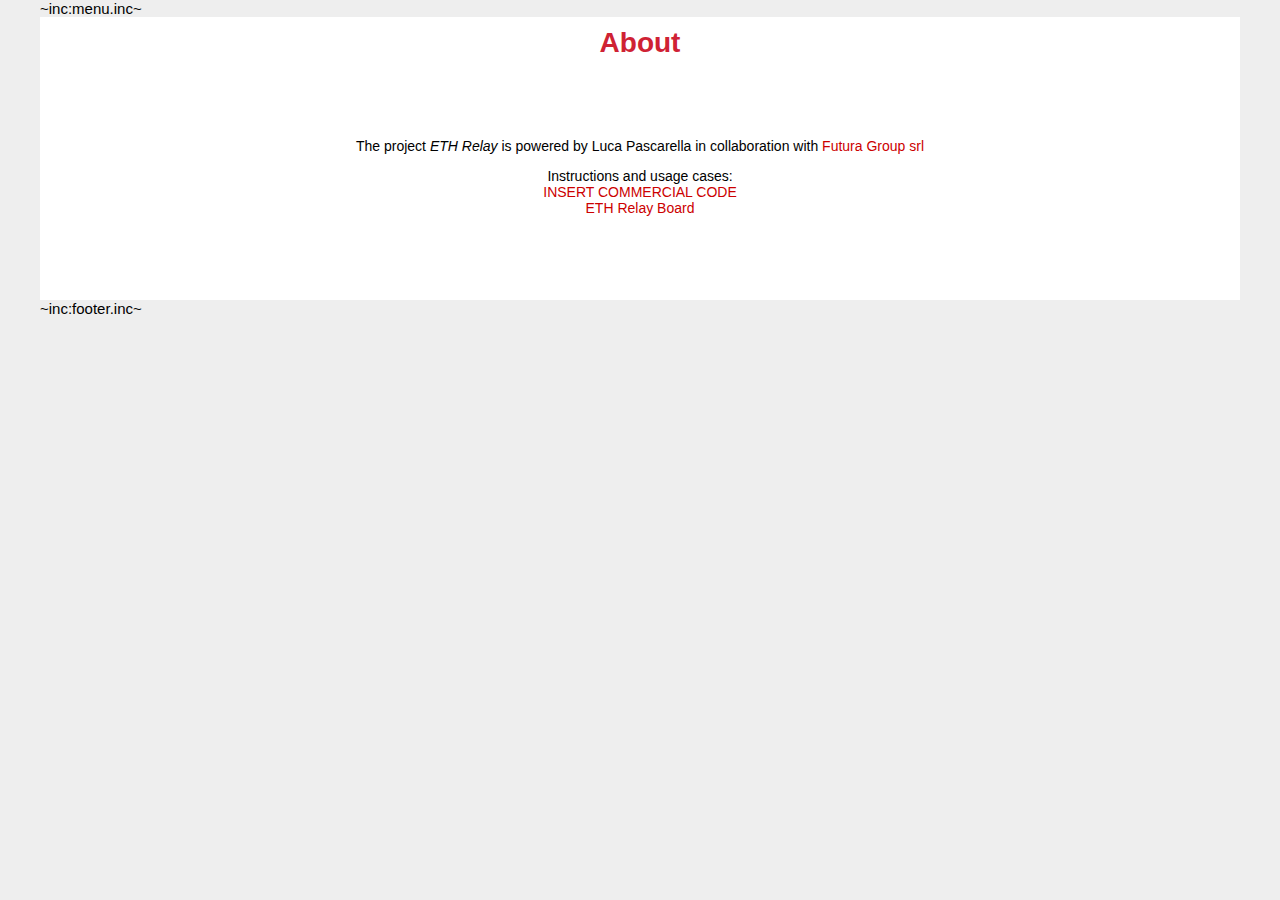
==== WebPages/about.htm @ 0ba89bd1 "Created ETHRelay MPLABX project" ====
<!DOCTYPE html PUBLIC "-//W3C//DTD XHTML 1.0 Strict//EN" "http://www.w3.org/TR/xhtml1/DTD/xhtml1-strict.dtd">
<html xmlns="http://www.w3.org/1999/xhtml" xml:lang="en" lang="en">
    <head>
        <title>ETH Relay - LP Systems</title>
        <link type="text/css" rel="stylesheet" href="style.css"></link>
        <script type="text/javascript" src="jquery.js"></script>
        <script type="text/javascript" src="main.js"></script>
    </head>

    <body>
        ~inc:menu.inc~
        <div id="content">
            <div style="text-align: center">
                <h1>About</h1>
                <p>&nbsp;</p>
                <p>&nbsp;</p>
                <p>The project <i>ETH Relay</i> is powered by <a href="http://www.lucapascarella.it/" target="_blank"  style="text-decoration:none; color: inherit;">Luca Pascarella</a> in collaboration with <a href="http://www.futuragroupsrl.it/" target="_blank">Futura Group srl</a>
                </p>
                <p>Instructions and usage cases:<br/><a target="_blank" href="https://www.futurashop.it/filo-diffusione-audio-su-rete-ethernet-7100-ft1185m">INSERT COMMERCIAL CODE</a><br/><a target="_blank" href="http://www.lpsystems.eu/products/boards/ethernet-broadcaster">ETH Relay Board</a></p>
                <p>&nbsp;</p>
                <p>&nbsp;</p>
            </div>
        </div>

        <script type="text/javascript">
            selectMenu(9);
            updateStatus();
        </script>

        ~inc:footer.inc~
    </body>
</html>
---- WebPages/style.css ----
/*
 * Copyright (C) 2016 LP Systems
 *
 * Licensed under the Apache License, Version 2.0 (the "License"); you may not use this file except
 * in compliance with the License. You may obtain a copy of the License at
 *
 * http://www.apache.org/licenses/LICENSE-2.0
 *
 * Unless required by applicable law or agreed to in writing, software distributed under the License
 * is distributed on an "AS IS" BASIS, WITHOUT WARRANTIES OR CONDITIONS OF ANY KIND, either express
 * or implied. See the License for the specific language governing permissions and limitations under
 * the License.
 * 
 * Author: Luca Pascarella www.lucapascarella.it
 */

body {
    font-family: 'Oswald', sans-serif;
    font-size: 15px;
    background: #EEE;
    width: 1200px;
    margin: 0px auto;
    padding: 0 0 20px 0;
}

.head {
    padding: 10px;
    background: #FFF;
}

#title {
    background: #DCDCDC; /*#000;*/
    padding: 4px;
    font-weight: bold;
    color: #000;
    height: 17px;
}

#title .right {
    float: right;
    width: 300px;
    text-align: right;
}

#page {
    border: 1px solid #EEE;
    background: #FFF;
    border-top: 0;
    padding: 20px;
    font-size: 10pt;
}

.center {
    margin: 0px auto 0px auto;
}


#menu {
    margin: 0px auto 0px auto;
    color: #FFF;
    text-align: center;
}

#menu a {
    width: 100px;
    display: inline-block;
    background: #000;
    color: inherit;
    padding: 7px;
    font-size: 14px;
    font-weight: bold;
    border-bottom: 1px solid #FFF;
    text-decoration: none;
}

#menu a:hover {
    border-bottom: 1px solid #CF2234;
    color: #CF2234;
}

#menu .sel {
    color: #CF2234;
}

#content {
    background: #FFF;
    padding: 10px;
    text-align: justify;
    font-size: 14px;
}

#content a {
    color: #c00;
    text-decoration: none;
}

#content a:hover {
    color: #d33;
    text-decoration: underline;
}

#content h1 {
    text-align: center;
    margin-top: 0px;
    color: #cf2234;
}

input[type=range] {
    -webkit-appearance: none;
    width: 100%;
    margin: 4.5px 0;
}
input[type=range]:focus {
    outline: none;
}

input[type=range]::-webkit-slider-runnable-track {
    height: 5px;
    cursor: pointer;
    background: #DDD;
    border-radius: 25px;
    border: 1px solid #000;
}
input[type=range]::-webkit-slider-thumb {
    border: 1px solid #000;
    height: 15px;
    width: 12px;
    border-radius: 5px;
    background: #FFF;
    cursor: pointer;
    -webkit-appearance: none;
    margin-top: -6px;
}
input[type=range]:focus::-webkit-slider-runnable-track {
    background: #FFF;
}
input[type=range]:disabled::-webkit-slider-thumb {
    background: #555;
}
input[type=range]:disabled::-webkit-slider-runnable-track {
    background: #555;
}


input[type=range]::-moz-range-track {
    width: 100%;
    height: 5px;
    cursor: pointer;
    background: #d0d0d0;
    border-radius: 25px;
    border: 1px solid #010101;
}
input[type=range]::-moz-range-thumb {
    border: 1px solid #000000;
    height: 14px;
    width: 11px;
    border-radius: 5px;
    background: #ffffff;
    cursor: pointer;
}
input[type=range]:disabled::-moz-range-track {
    background: #777;
}
input[type=range]:disabled::-moz-range-thumb {
    background: #777;
}


input[type=range]::-ms-track {
    width: 99%;
    height: 9px;
    cursor: pointer;
    background: transparent;
    border-color: transparent;
    color: transparent;
}
input[type=range]::-ms-fill-lower {
    background: #DDD;
    border: 1px solid #000;
}
input[type=range]::-ms-fill-upper {
    background: #DDD;
    border: 1px solid #000;
}
input[type=range]::-ms-thumb {
    border: 1px solid #000;
    height: 7px;
    width: 11px;
    background: #FFF;
    cursor: pointer;
}
input[type=range]:focus::-ms-fill-lower {
    background: #FFF;
}
input[type=range]:focus::-ms-fill-upper {
    background: #FFF;
}
input[type=range]:disabled::-ms-fill-lower {
    background: #777;
}
input[type=range]:disabled::-ms-fill-upper {
    background: #777;
}
input[type=range]:disabled::-ms-thumb {
    background: #777;
}

progress{
    width: 550px;
}



.spacer {
    clear: both;
}

#footer {
    font-size: 12px;
    color: #AAAAAA;
    text-align: center;
    margin: 10px 50px 0 50px;
    padding-top: 10px;
    border-top: 1px dotted #666;
}







.tb {
    width: 100%;
    background-color: #F5F5F5;
    margin-top: 20px;
}

.tb input[type=text], input[type=password] {
    width: 98%;
}

.tb th {
    height: 21px;
    background-color: #DCDCDC; /*#000;*/
    color: #000;
    text-align: center;
}

.tb td {
    text-align: center;
    font-weight: normal;
    height: 22px;
    padding-left: 6px;
}

.tb tr:nth-child(even) {
    background-color: #F0F0F0;
}
/* TB 3 columns */
.tb td:nth-child(1) {
    text-align: left;
    font-weight: bold;
    width: 30%;
}
.tb td:nth-child(2) {
    text-align: left;
    width: 30%;
}
.tb td:nth-child(3) {
    width: 20%;
}
/* TB 3 columns. Relay */
.tb3r td:nth-child(1) {
    text-align: left;
    font-weight: bold;
    width: 30%;
}
.tb3r td:nth-child(2) {
    padding-left: 216px;
    width: 35%;
}
.tb3r td:nth-child(3) {
    padding-left: 216px;
    width: 35%;
}
/* TB 4 columns */
.tb4 td:nth-child(1) {
    text-align: left;
    font-weight: bold;
    width: 25%;
}
.tb4 td:nth-child(2) {
    padding-left: 106px;
    width: 25%;
}
.tb4 td:nth-child(3) {
    padding-left: 106px;
    width: 25%;
}
.tb4 td:nth-child(4) {
    padding-left: 106px;
    width: 25%;
}
/* TB 4 Timer*/
.tb4t td:nth-child(1) {
    text-align: left;
    font-weight: bold;
    width: 25%;
}
.tb4t td:nth-child(2) {
    text-align: center;
    width: 25%;
}
.tb4t td:nth-child(3) {
    text-align: center;
    width: 25%;
}
.tb4t td:nth-child(4) {
    text-align: center;
    width: 25%;
}
/* TB 6 columns */
.tb6 td:nth-child(1) {
    text-align: left;
    font-weight: bold;
    width: 10%;
}
.tb6 td:nth-child(2) {
    width: 30%;
}
.tb6 td:nth-child(3) {
    width: 20%;
}
.tb6 td:nth-child(4) {
    width: 20%;
}
.tb6 td:nth-child(5) {
    width: 10%;
}
.tb6 td:nth-child(6) {
    width: 10%;
}
/* TB 7 columns. ADC */
.tb td:nth-child(1) {
    text-align: left;
    font-weight: bold;
    width: 10%;
}
/* TB 7 columns. ADC */
.tb td:nth-child(1) {
    text-align: left;
    font-weight: bold;
    width: 10%;
}
.tb7 td:nth-child(2) {
    text-align: center;
    width: 20%;
}
.tb7 td:nth-child(3) {
    text-align: center;
    width: 20%;
}
.tb7 td:nth-child(4) {
    text-align: center;
    width: 20%;
}
.tb7 td:nth-child(5) {
    text-align: center;
    width: 15%;
}
.tb7 td:nth-child(6) {
    text-align: center;
    width: 15%;
}
.tb7 td:nth-child(7) {
    text-align: center;
    width: 10%;
}
/* TB 4 columns. ADC */
.tb4adc td:nth-child(1) {
    text-align: left;
    font-weight: bold;
    width: 20%;
}
.tb4adc td:nth-child(2) {
    width: 50%;
}
.tb4adc td:nth-child(3) {
    width: 15%;
}
.tb4adc td:nth-child(4) {
    width: 15%;
}



fieldset {
    margin:10px 10px 10px 10px;
    padding: 8px;
    border: 1px dotted #999;
    background:#eee;
}

fieldset div {
    padding: 2px 0px 3px 200px;
}

fieldset div label {
    margin-left: -190px;
    padding-top: 3px;
    width: 200px;
    font-weight: bold;
    position: absolute;
}

fieldset div input {
    width: 400px;
}

/*fieldset div select {
    width: 330px;
}*/

/*fieldset input {
    width: 250px;
}*/

fieldset input.sm {
    width: auto;
}

.hidden {
    display: none;
}

fieldset textarea {
    /*margin-left: 2px;*/
    width: 400px;
}

.result
{
    margin: 10px 40px 10px 40px;
    padding: 8px;
    border: 1px solid #333;
    text-align: center;
    font-weight: bold;
    background: #eee;
}

.ok {
    border-color: #6b6;
    background: #efe;
}

.fail {
    border-color: #b66;
    background: #fee;
}

.unk {
    border-color: #cc6;
    background: #ffd;
}

.red {
    color: #CF2234;
}

.grey {
    color: grey;
}

/*
 * Stream fields
 */
input[type="range"]{
    width: 100%;
}


/* The Modal (background) */
.modal {
    display: none; /* Hidden by default */
    position: fixed; /* Stay in place */
    z-index: 1; /* Sit on top */
    padding-top: 100px; /* Location of the box */
    left: 0;
    top: 0;
    width: 100%; /* Full width */
    height: 100%; /* Full height */
    overflow: auto; /* Enable scroll if needed */
    background-color: rgb(0,0,0); /* Fallback color */
    background-color: rgba(0,0,0,0.4); /* Black w/ opacity */
}

/* Modal Content */
.modal-content {
    position: relative;
    background-color: #fefefe;
    margin: auto;
    padding: 0;
    border: 1px solid #888;
    width: 80%;
    box-shadow: 0 4px 8px 0 rgba(0,0,0,0.2),0 6px 20px 0 rgba(0,0,0,0.19);
    -webkit-animation-name: animatetop;
    -webkit-animation-duration: 0.4s;
    animation-name: animatetop;
    animation-duration: 0.4s
}

/* Add Animation */
@-webkit-keyframes animatetop {
    from {top:-300px; opacity:0}
    to {top:0; opacity:1}
}

@keyframes animatetop {
    from {top:-300px; opacity:0}
    to {top:0; opacity:1}
}

/* The Close Button */
.close {
    color: white;
    float: right;
    font-size: 28px;
    font-weight: bold;
}

.close:hover,
.close:focus {
    color: #000;
    text-decoration: none;
    cursor: pointer;
}

.modal-header {
    padding: 2px 16px;
    background-color: #5cb85c;
    color: white;
}

.modal-body {padding: 2px 16px;}

.modal-footer {
    padding: 2px 16px;
    background-color: #5cb85c;
    color: white;
}

.modal-help {
    cursor: help;
}







/*
    On/Off FlipSwitch
    Generate pure CSS3 On/Off flipswitches with animated transitions.
    https://proto.io/freebies/onoff/
*/
.onoff {
    position: relative; width: 80px;
    -webkit-user-select:none; -moz-user-select:none; -ms-user-select: none;
}
.onoff-checkbox {
    display: none;
}
.onoff-label {
    display: block; overflow: hidden; cursor: pointer;
    /*border: 2px solid #999999; border-radius: 0px;*/
}
.onoff-inner {
    display: block; width: 200%; margin-left: -100%;
    transition: margin 0.3s ease-in 0s;
}
.onoff-inner:before, .onoff-inner:after {
    display: block; float: left; width: 50%; height: 24px; padding: 0; line-height: 20px;
    font-size: 20px; color: white; font-family: Trebuchet, Arial, sans-serif; font-weight: bold;
    box-sizing: border-box;
    border: 2px solid transparent;
    background-clip: padding-box;
}
.onoff-onoff:before {
    content: "ON";
    padding-left: 5px;
    background-color: #39D624; color: #FFFFFF;
}
.onoff-onoff:after {
    content: "OFF";
    padding-right: 5px;
    background-color: #FC1F1F; color: #333333;
    text-align: right;
}
.onoff-disabled:before {
    background-color: #555; color: #AAA;
}
.onoff-disabled:after {
    background-color: #555; color: #AAA;
}

.onoff-inout:before {
    content: "IN";
    padding-left: 5px;
    background-color: #39D624; color: #FFFFFF;
}
.onoff-inout:after {
    content: "OUT";
    padding-right: 5px;
    background-color: #FC1F1F; color: #333333;
    text-align: right;
}
.onoff-switch {
    display: block; width: 20px; margin: 0px;
    background: #000000;
    position: absolute; top: 0; bottom: 0;
    right: 60px;
    transition: all 0.3s ease-in 0s; 
}
.onoff-checkbox:checked + .onoff-label .onoff-inner {
    margin-left: 0;
}
.onoff-checkbox:checked + .onoff-label .onoff-switch {
    right: 0px; 
}
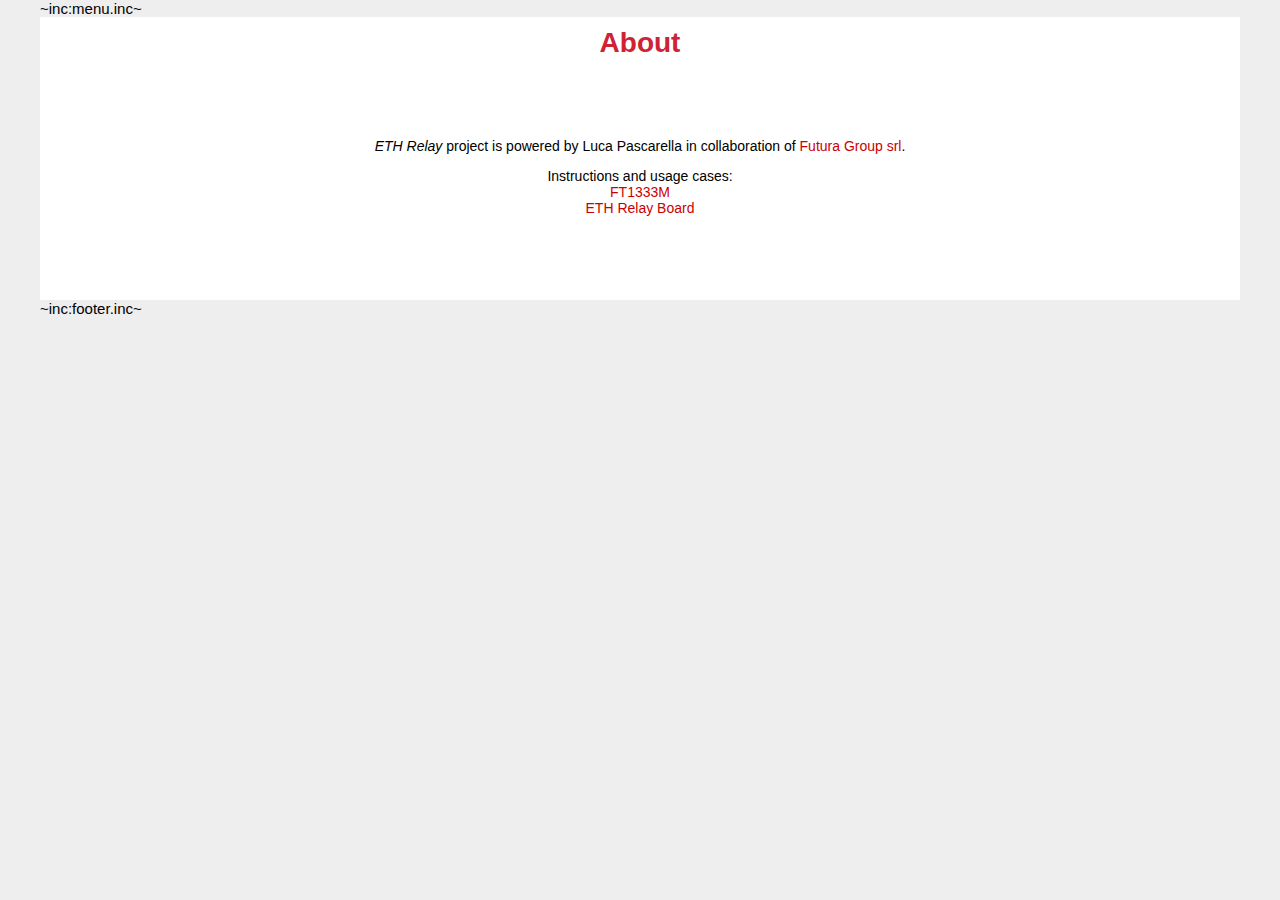
==== commit 37da7e76: "Remove SMTP, add second timer for both relay and ios" ====
--- a/WebPages/about.htm
+++ b/WebPages/about.htm
@@ -1,32 +1,32 @@
-<!DOCTYPE html PUBLIC "-//W3C//DTD XHTML 1.0 Strict//EN" "http://www.w3.org/TR/xhtml1/DTD/xhtml1-strict.dtd">
-<html xmlns="http://www.w3.org/1999/xhtml" xml:lang="en" lang="en">
-    <head>
-        <title>ETH Relay - LP Systems</title>
-        <link type="text/css" rel="stylesheet" href="style.css"></link>
-        <script type="text/javascript" src="jquery.js"></script>
-        <script type="text/javascript" src="main.js"></script>
-    </head>
-
-    <body>
-        ~inc:menu.inc~
-        <div id="content">
-            <div style="text-align: center">
-                <h1>About</h1>
-                <p>&nbsp;</p>
-                <p>&nbsp;</p>
-                <p>The project <i>ETH Relay</i> is powered by <a href="http://www.lucapascarella.it/" target="_blank"  style="text-decoration:none; color: inherit;">Luca Pascarella</a> in collaboration with <a href="http://www.futuragroupsrl.it/" target="_blank">Futura Group srl</a>
-                </p>
-                <p>Instructions and usage cases:<br/><a target="_blank" href="https://www.futurashop.it/filo-diffusione-audio-su-rete-ethernet-7100-ft1185m">INSERT COMMERCIAL CODE</a><br/><a target="_blank" href="http://www.lpsystems.eu/products/boards/ethernet-broadcaster">ETH Relay Board</a></p>
-                <p>&nbsp;</p>
-                <p>&nbsp;</p>
-            </div>
-        </div>
-
-        <script type="text/javascript">
-            selectMenu(9);
-            updateStatus();
-        </script>
-
-        ~inc:footer.inc~
-    </body>
+<!DOCTYPE html PUBLIC "-//W3C//DTD XHTML 1.0 Strict//EN" "http://www.w3.org/TR/xhtml1/DTD/xhtml1-strict.dtd">
+<html xmlns="http://www.w3.org/1999/xhtml" xml:lang="en" lang="en">
+    <head>
+        <title>ETH Relay - LP Systems</title>
+        <link type="text/css" rel="stylesheet" href="style.css"></link>
+        <script type="text/javascript" src="jquery.js"></script>
+        <script type="text/javascript" src="main.js"></script>
+    </head>
+
+    <body>
+        ~inc:menu.inc~
+        <div id="content">
+            <div style="text-align: center">
+                <h1>About</h1>
+                <p>&nbsp;</p>
+                <p>&nbsp;</p>
+                <p><i>ETH Relay</i> project is powered by <a href="https://lucapascarella.com/" target="_blank"  style="text-decoration:none; color: inherit;">Luca Pascarella</a> in collaboration of <a href="https://www.futuragroupsrl.it/" target="_blank">Futura Group srl</a>.
+                </p>
+                <p>Instructions and usage cases:<br/><a target="_blank" href="https://www.futurashop.it/scheda-ethernet-4-rele-7100-FT1333M">FT1333M</a><br/><a target="_blank" href="https://lpsystems.eu/">ETH Relay Board</a></p>
+                <p>&nbsp;</p>
+                <p>&nbsp;</p>
+            </div>
+        </div>
+
+        <script type="text/javascript">
+            selectMenu(9);
+            updateStatus();
+        </script>
+
+        ~inc:footer.inc~
+    </body>
 </html>--- a/WebPages/style.css
+++ b/WebPages/style.css
@@ -1,631 +1,639 @@
-/*
- * Copyright (C) 2016 LP Systems
- *
- * Licensed under the Apache License, Version 2.0 (the "License"); you may not use this file except
- * in compliance with the License. You may obtain a copy of the License at
- *
- * http://www.apache.org/licenses/LICENSE-2.0
- *
- * Unless required by applicable law or agreed to in writing, software distributed under the License
- * is distributed on an "AS IS" BASIS, WITHOUT WARRANTIES OR CONDITIONS OF ANY KIND, either express
- * or implied. See the License for the specific language governing permissions and limitations under
- * the License.
- * 
- * Author: Luca Pascarella www.lucapascarella.it
- */
-
-body {
-    font-family: 'Oswald', sans-serif;
-    font-size: 15px;
-    background: #EEE;
-    width: 1200px;
-    margin: 0px auto;
-    padding: 0 0 20px 0;
-}
-
-.head {
-    padding: 10px;
-    background: #FFF;
-}
-
-#title {
-    background: #DCDCDC; /*#000;*/
-    padding: 4px;
-    font-weight: bold;
-    color: #000;
-    height: 17px;
-}
-
-#title .right {
-    float: right;
-    width: 300px;
-    text-align: right;
-}
-
-#page {
-    border: 1px solid #EEE;
-    background: #FFF;
-    border-top: 0;
-    padding: 20px;
-    font-size: 10pt;
-}
-
-.center {
-    margin: 0px auto 0px auto;
-}
-
-
-#menu {
-    margin: 0px auto 0px auto;
-    color: #FFF;
-    text-align: center;
-}
-
-#menu a {
-    width: 100px;
-    display: inline-block;
-    background: #000;
-    color: inherit;
-    padding: 7px;
-    font-size: 14px;
-    font-weight: bold;
-    border-bottom: 1px solid #FFF;
-    text-decoration: none;
-}
-
-#menu a:hover {
-    border-bottom: 1px solid #CF2234;
-    color: #CF2234;
-}
-
-#menu .sel {
-    color: #CF2234;
-}
-
-#content {
-    background: #FFF;
-    padding: 10px;
-    text-align: justify;
-    font-size: 14px;
-}
-
-#content a {
-    color: #c00;
-    text-decoration: none;
-}
-
-#content a:hover {
-    color: #d33;
-    text-decoration: underline;
-}
-
-#content h1 {
-    text-align: center;
-    margin-top: 0px;
-    color: #cf2234;
-}
-
-input[type=range] {
-    -webkit-appearance: none;
-    width: 100%;
-    margin: 4.5px 0;
-}
-input[type=range]:focus {
-    outline: none;
-}
-
-input[type=range]::-webkit-slider-runnable-track {
-    height: 5px;
-    cursor: pointer;
-    background: #DDD;
-    border-radius: 25px;
-    border: 1px solid #000;
-}
-input[type=range]::-webkit-slider-thumb {
-    border: 1px solid #000;
-    height: 15px;
-    width: 12px;
-    border-radius: 5px;
-    background: #FFF;
-    cursor: pointer;
-    -webkit-appearance: none;
-    margin-top: -6px;
-}
-input[type=range]:focus::-webkit-slider-runnable-track {
-    background: #FFF;
-}
-input[type=range]:disabled::-webkit-slider-thumb {
-    background: #555;
-}
-input[type=range]:disabled::-webkit-slider-runnable-track {
-    background: #555;
-}
-
-
-input[type=range]::-moz-range-track {
-    width: 100%;
-    height: 5px;
-    cursor: pointer;
-    background: #d0d0d0;
-    border-radius: 25px;
-    border: 1px solid #010101;
-}
-input[type=range]::-moz-range-thumb {
-    border: 1px solid #000000;
-    height: 14px;
-    width: 11px;
-    border-radius: 5px;
-    background: #ffffff;
-    cursor: pointer;
-}
-input[type=range]:disabled::-moz-range-track {
-    background: #777;
-}
-input[type=range]:disabled::-moz-range-thumb {
-    background: #777;
-}
-
-
-input[type=range]::-ms-track {
-    width: 99%;
-    height: 9px;
-    cursor: pointer;
-    background: transparent;
-    border-color: transparent;
-    color: transparent;
-}
-input[type=range]::-ms-fill-lower {
-    background: #DDD;
-    border: 1px solid #000;
-}
-input[type=range]::-ms-fill-upper {
-    background: #DDD;
-    border: 1px solid #000;
-}
-input[type=range]::-ms-thumb {
-    border: 1px solid #000;
-    height: 7px;
-    width: 11px;
-    background: #FFF;
-    cursor: pointer;
-}
-input[type=range]:focus::-ms-fill-lower {
-    background: #FFF;
-}
-input[type=range]:focus::-ms-fill-upper {
-    background: #FFF;
-}
-input[type=range]:disabled::-ms-fill-lower {
-    background: #777;
-}
-input[type=range]:disabled::-ms-fill-upper {
-    background: #777;
-}
-input[type=range]:disabled::-ms-thumb {
-    background: #777;
-}
-
-progress{
-    width: 550px;
-}
-
-
-
-.spacer {
-    clear: both;
-}
-
-#footer {
-    font-size: 12px;
-    color: #AAAAAA;
-    text-align: center;
-    margin: 10px 50px 0 50px;
-    padding-top: 10px;
-    border-top: 1px dotted #666;
-}
-
-
-
-
-
-
-
-.tb {
-    width: 100%;
-    background-color: #F5F5F5;
-    margin-top: 20px;
-}
-
-.tb input[type=text], input[type=password] {
-    width: 98%;
-}
-
-.tb th {
-    height: 21px;
-    background-color: #DCDCDC; /*#000;*/
-    color: #000;
-    text-align: center;
-}
-
-.tb td {
-    text-align: center;
-    font-weight: normal;
-    height: 22px;
-    padding-left: 6px;
-}
-
-.tb tr:nth-child(even) {
-    background-color: #F0F0F0;
-}
-/* TB 3 columns */
-.tb td:nth-child(1) {
-    text-align: left;
-    font-weight: bold;
-    width: 30%;
-}
-.tb td:nth-child(2) {
-    text-align: left;
-    width: 30%;
-}
-.tb td:nth-child(3) {
-    width: 20%;
-}
-/* TB 3 columns. Relay */
-.tb3r td:nth-child(1) {
-    text-align: left;
-    font-weight: bold;
-    width: 30%;
-}
-.tb3r td:nth-child(2) {
-    padding-left: 216px;
-    width: 35%;
-}
-.tb3r td:nth-child(3) {
-    padding-left: 216px;
-    width: 35%;
-}
-/* TB 4 columns */
-.tb4 td:nth-child(1) {
-    text-align: left;
-    font-weight: bold;
-    width: 25%;
-}
-.tb4 td:nth-child(2) {
-    padding-left: 106px;
-    width: 25%;
-}
-.tb4 td:nth-child(3) {
-    padding-left: 106px;
-    width: 25%;
-}
-.tb4 td:nth-child(4) {
-    padding-left: 106px;
-    width: 25%;
-}
-/* TB 4 Timer*/
-.tb4t td:nth-child(1) {
-    text-align: left;
-    font-weight: bold;
-    width: 25%;
-}
-.tb4t td:nth-child(2) {
-    text-align: center;
-    width: 25%;
-}
-.tb4t td:nth-child(3) {
-    text-align: center;
-    width: 25%;
-}
-.tb4t td:nth-child(4) {
-    text-align: center;
-    width: 25%;
-}
-/* TB 6 columns */
-.tb6 td:nth-child(1) {
-    text-align: left;
-    font-weight: bold;
-    width: 10%;
-}
-.tb6 td:nth-child(2) {
-    width: 30%;
-}
-.tb6 td:nth-child(3) {
-    width: 20%;
-}
-.tb6 td:nth-child(4) {
-    width: 20%;
-}
-.tb6 td:nth-child(5) {
-    width: 10%;
-}
-.tb6 td:nth-child(6) {
-    width: 10%;
-}
-/* TB 7 columns. ADC */
-.tb td:nth-child(1) {
-    text-align: left;
-    font-weight: bold;
-    width: 10%;
-}
-/* TB 7 columns. ADC */
-.tb td:nth-child(1) {
-    text-align: left;
-    font-weight: bold;
-    width: 10%;
-}
-.tb7 td:nth-child(2) {
-    text-align: center;
-    width: 20%;
-}
-.tb7 td:nth-child(3) {
-    text-align: center;
-    width: 20%;
-}
-.tb7 td:nth-child(4) {
-    text-align: center;
-    width: 20%;
-}
-.tb7 td:nth-child(5) {
-    text-align: center;
-    width: 15%;
-}
-.tb7 td:nth-child(6) {
-    text-align: center;
-    width: 15%;
-}
-.tb7 td:nth-child(7) {
-    text-align: center;
-    width: 10%;
-}
-/* TB 4 columns. ADC */
-.tb4adc td:nth-child(1) {
-    text-align: left;
-    font-weight: bold;
-    width: 20%;
-}
-.tb4adc td:nth-child(2) {
-    width: 50%;
-}
-.tb4adc td:nth-child(3) {
-    width: 15%;
-}
-.tb4adc td:nth-child(4) {
-    width: 15%;
-}
-
-
-
-fieldset {
-    margin:10px 10px 10px 10px;
-    padding: 8px;
-    border: 1px dotted #999;
-    background:#eee;
-}
-
-fieldset div {
-    padding: 2px 0px 3px 200px;
-}
-
-fieldset div label {
-    margin-left: -190px;
-    padding-top: 3px;
-    width: 200px;
-    font-weight: bold;
-    position: absolute;
-}
-
-fieldset div input {
-    width: 400px;
-}
-
-/*fieldset div select {
-    width: 330px;
-}*/
-
-/*fieldset input {
-    width: 250px;
-}*/
-
-fieldset input.sm {
-    width: auto;
-}
-
-.hidden {
-    display: none;
-}
-
-fieldset textarea {
-    /*margin-left: 2px;*/
-    width: 400px;
-}
-
-.result
-{
-    margin: 10px 40px 10px 40px;
-    padding: 8px;
-    border: 1px solid #333;
-    text-align: center;
-    font-weight: bold;
-    background: #eee;
-}
-
-.ok {
-    border-color: #6b6;
-    background: #efe;
-}
-
-.fail {
-    border-color: #b66;
-    background: #fee;
-}
-
-.unk {
-    border-color: #cc6;
-    background: #ffd;
-}
-
-.red {
-    color: #CF2234;
-}
-
-.grey {
-    color: grey;
-}
-
-/*
- * Stream fields
- */
-input[type="range"]{
-    width: 100%;
-}
-
-
-/* The Modal (background) */
-.modal {
-    display: none; /* Hidden by default */
-    position: fixed; /* Stay in place */
-    z-index: 1; /* Sit on top */
-    padding-top: 100px; /* Location of the box */
-    left: 0;
-    top: 0;
-    width: 100%; /* Full width */
-    height: 100%; /* Full height */
-    overflow: auto; /* Enable scroll if needed */
-    background-color: rgb(0,0,0); /* Fallback color */
-    background-color: rgba(0,0,0,0.4); /* Black w/ opacity */
-}
-
-/* Modal Content */
-.modal-content {
-    position: relative;
-    background-color: #fefefe;
-    margin: auto;
-    padding: 0;
-    border: 1px solid #888;
-    width: 80%;
-    box-shadow: 0 4px 8px 0 rgba(0,0,0,0.2),0 6px 20px 0 rgba(0,0,0,0.19);
-    -webkit-animation-name: animatetop;
-    -webkit-animation-duration: 0.4s;
-    animation-name: animatetop;
-    animation-duration: 0.4s
-}
-
-/* Add Animation */
-@-webkit-keyframes animatetop {
-    from {top:-300px; opacity:0}
-    to {top:0; opacity:1}
-}
-
-@keyframes animatetop {
-    from {top:-300px; opacity:0}
-    to {top:0; opacity:1}
-}
-
-/* The Close Button */
-.close {
-    color: white;
-    float: right;
-    font-size: 28px;
-    font-weight: bold;
-}
-
-.close:hover,
-.close:focus {
-    color: #000;
-    text-decoration: none;
-    cursor: pointer;
-}
-
-.modal-header {
-    padding: 2px 16px;
-    background-color: #5cb85c;
-    color: white;
-}
-
-.modal-body {padding: 2px 16px;}
-
-.modal-footer {
-    padding: 2px 16px;
-    background-color: #5cb85c;
-    color: white;
-}
-
-.modal-help {
-    cursor: help;
-}
-
-
-
-
-
-
-
-/*
-    On/Off FlipSwitch
-    Generate pure CSS3 On/Off flipswitches with animated transitions.
-    https://proto.io/freebies/onoff/
-*/
-.onoff {
-    position: relative; width: 80px;
-    -webkit-user-select:none; -moz-user-select:none; -ms-user-select: none;
-}
-.onoff-checkbox {
-    display: none;
-}
-.onoff-label {
-    display: block; overflow: hidden; cursor: pointer;
-    /*border: 2px solid #999999; border-radius: 0px;*/
-}
-.onoff-inner {
-    display: block; width: 200%; margin-left: -100%;
-    transition: margin 0.3s ease-in 0s;
-}
-.onoff-inner:before, .onoff-inner:after {
-    display: block; float: left; width: 50%; height: 24px; padding: 0; line-height: 20px;
-    font-size: 20px; color: white; font-family: Trebuchet, Arial, sans-serif; font-weight: bold;
-    box-sizing: border-box;
-    border: 2px solid transparent;
-    background-clip: padding-box;
-}
-.onoff-onoff:before {
-    content: "ON";
-    padding-left: 5px;
-    background-color: #39D624; color: #FFFFFF;
-}
-.onoff-onoff:after {
-    content: "OFF";
-    padding-right: 5px;
-    background-color: #FC1F1F; color: #333333;
-    text-align: right;
-}
-.onoff-disabled:before {
-    background-color: #555; color: #AAA;
-}
-.onoff-disabled:after {
-    background-color: #555; color: #AAA;
-}
-
-.onoff-inout:before {
-    content: "IN";
-    padding-left: 5px;
-    background-color: #39D624; color: #FFFFFF;
-}
-.onoff-inout:after {
-    content: "OUT";
-    padding-right: 5px;
-    background-color: #FC1F1F; color: #333333;
-    text-align: right;
-}
-.onoff-switch {
-    display: block; width: 20px; margin: 0px;
-    background: #000000;
-    position: absolute; top: 0; bottom: 0;
-    right: 60px;
-    transition: all 0.3s ease-in 0s; 
-}
-.onoff-checkbox:checked + .onoff-label .onoff-inner {
-    margin-left: 0;
-}
-.onoff-checkbox:checked + .onoff-label .onoff-switch {
-    right: 0px; 
-}
+/*
+ * Copyright (C) 2016 LP Systems
+ *
+ * Licensed under the Apache License, Version 2.0 (the "License"); you may not use this file except
+ * in compliance with the License. You may obtain a copy of the License at
+ *
+ * http://www.apache.org/licenses/LICENSE-2.0
+ *
+ * Unless required by applicable law or agreed to in writing, software distributed under the License
+ * is distributed on an "AS IS" BASIS, WITHOUT WARRANTIES OR CONDITIONS OF ANY KIND, either express
+ * or implied. See the License for the specific language governing permissions and limitations under
+ * the License.
+ * 
+ * Author: Luca Pascarella www.lucapascarella.it
+ */
+
+body {
+    font-family: 'Oswald', sans-serif;
+    font-size: 15px;
+    background: #EEE;
+    width: 1200px;
+    margin: 0px auto;
+    padding: 0 0 20px 0;
+}
+
+.head {
+    padding: 10px;
+    background: #FFF;
+}
+
+#title {
+    background: #DCDCDC; /*#000;*/
+    padding: 4px;
+    font-weight: bold;
+    color: #000;
+    height: 17px;
+}
+
+#title .right {
+    float: right;
+    width: 300px;
+    text-align: right;
+}
+
+#page {
+    border: 1px solid #EEE;
+    background: #FFF;
+    border-top: 0;
+    padding: 20px;
+    font-size: 10pt;
+}
+
+.center {
+    margin: 0px auto 0px auto;
+}
+
+
+#menu {
+    margin: 0px auto 0px auto;
+    color: #FFF;
+    text-align: center;
+}
+
+#menu a {
+    width: 100px;
+    display: inline-block;
+    background: #000;
+    color: inherit;
+    padding: 7px;
+    font-size: 14px;
+    font-weight: bold;
+    border-bottom: 1px solid #FFF;
+    text-decoration: none;
+}
+
+#menu a:hover {
+    border-bottom: 1px solid #CF2234;
+    color: #CF2234;
+}
+
+#menu .sel {
+    color: #CF2234;
+}
+
+#content {
+    background: #FFF;
+    padding: 10px;
+    text-align: justify;
+    font-size: 14px;
+}
+
+#content a {
+    color: #c00;
+    text-decoration: none;
+}
+
+#content a:hover {
+    color: #d33;
+    text-decoration: underline;
+}
+
+#content h1 {
+    text-align: center;
+    margin-top: 0px;
+    color: #cf2234;
+}
+
+input[type=range] {
+    -webkit-appearance: none;
+    width: 100%;
+    margin: 4.5px 0;
+}
+input[type=range]:focus {
+    outline: none;
+}
+
+input[type=range]::-webkit-slider-runnable-track {
+    height: 5px;
+    cursor: pointer;
+    background: #DDD;
+    border-radius: 25px;
+    border: 1px solid #000;
+}
+input[type=range]::-webkit-slider-thumb {
+    border: 1px solid #000;
+    height: 15px;
+    width: 12px;
+    border-radius: 5px;
+    background: #FFF;
+    cursor: pointer;
+    -webkit-appearance: none;
+    margin-top: -6px;
+}
+input[type=range]:focus::-webkit-slider-runnable-track {
+    background: #FFF;
+}
+input[type=range]:disabled::-webkit-slider-thumb {
+    background: #555;
+}
+input[type=range]:disabled::-webkit-slider-runnable-track {
+    background: #555;
+}
+
+
+input[type=range]::-moz-range-track {
+    width: 100%;
+    height: 5px;
+    cursor: pointer;
+    background: #d0d0d0;
+    border-radius: 25px;
+    border: 1px solid #010101;
+}
+input[type=range]::-moz-range-thumb {
+    border: 1px solid #000000;
+    height: 14px;
+    width: 11px;
+    border-radius: 5px;
+    background: #ffffff;
+    cursor: pointer;
+}
+input[type=range]:disabled::-moz-range-track {
+    background: #777;
+}
+input[type=range]:disabled::-moz-range-thumb {
+    background: #777;
+}
+
+
+input[type=range]::-ms-track {
+    width: 99%;
+    height: 9px;
+    cursor: pointer;
+    background: transparent;
+    border-color: transparent;
+    color: transparent;
+}
+input[type=range]::-ms-fill-lower {
+    background: #DDD;
+    border: 1px solid #000;
+}
+input[type=range]::-ms-fill-upper {
+    background: #DDD;
+    border: 1px solid #000;
+}
+input[type=range]::-ms-thumb {
+    border: 1px solid #000;
+    height: 7px;
+    width: 11px;
+    background: #FFF;
+    cursor: pointer;
+}
+input[type=range]:focus::-ms-fill-lower {
+    background: #FFF;
+}
+input[type=range]:focus::-ms-fill-upper {
+    background: #FFF;
+}
+input[type=range]:disabled::-ms-fill-lower {
+    background: #777;
+}
+input[type=range]:disabled::-ms-fill-upper {
+    background: #777;
+}
+input[type=range]:disabled::-ms-thumb {
+    background: #777;
+}
+
+progress{
+    width: 550px;
+}
+
+
+
+.spacer {
+    clear: both;
+}
+
+#footer {
+    font-size: 12px;
+    color: #AAAAAA;
+    text-align: center;
+    margin: 10px 50px 0 50px;
+    padding-top: 10px;
+    border-top: 1px dotted #666;
+}
+
+
+
+
+
+
+
+.tb {
+    width: 100%;
+    background-color: #F5F5F5;
+    margin-top: 20px;
+}
+
+.tb input[type=text], input[type=password] {
+    width: 98%;
+}
+
+.tb th {
+    height: 21px;
+    background-color: #DCDCDC; /*#000;*/
+    color: #000;
+    text-align: center;
+}
+
+.tb td {
+    text-align: center;
+    font-weight: normal;
+    height: 22px;
+    padding-left: 6px;
+}
+
+.tb tr:nth-child(even) {
+    background-color: #F0F0F0;
+}
+/* TB 3 columns */
+.tb td:nth-child(1) {
+    text-align: left;
+    font-weight: bold;
+    width: 30%;
+}
+.tb td:nth-child(2) {
+    text-align: left;
+    width: 30%;
+}
+.tb td:nth-child(3) {
+    width: 20%;
+}
+/* TB 3 columns. Relay */
+.tb3r td:nth-child(1) {
+    text-align: left;
+    font-weight: bold;
+    width: 30%;
+}
+.tb3r td:nth-child(2) {
+    padding-left: 216px;
+    width: 35%;
+}
+.tb3r td:nth-child(3) {
+    padding-left: 216px;
+    width: 35%;
+}
+/* TB 4 columns */
+.tb4 td:nth-child(1) {
+    text-align: left;
+    font-weight: bold;
+    width: 25%;
+}
+.tb4 td:nth-child(2) {
+    padding-left: 106px;
+    width: 25%;
+}
+.tb4 td:nth-child(3) {
+    padding-left: 106px;
+    width: 25%;
+}
+.tb4 td:nth-child(4) {
+    padding-left: 106px;
+    width: 25%;
+}
+/* TB 6 Timer*/
+.tb6t td:nth-child(1) {
+    text-align: left;
+    font-weight: bold;
+    width: 20%;
+}
+.tb6t td:nth-child(2) {
+    text-align: center;
+    width: 15%;
+}
+.tb6t td:nth-child(3) {
+    text-align: center;
+    width: 15%;
+}
+.tb6t td:nth-child(4) {
+    text-align: center;
+    width: 15%;
+}
+.tb6t td:nth-child(5) {
+    text-align: center;
+    width: 15%;
+}
+.tb6t td:nth-child(6) {
+    text-align: center;
+    width: 20%;
+}
+/* TB 6 columns */
+.tb6 td:nth-child(1) {
+    text-align: left;
+    font-weight: bold;
+    width: 10%;
+}
+.tb6 td:nth-child(2) {
+    width: 30%;
+}
+.tb6 td:nth-child(3) {
+    width: 20%;
+}
+.tb6 td:nth-child(4) {
+    width: 20%;
+}
+.tb6 td:nth-child(5) {
+    width: 10%;
+}
+.tb6 td:nth-child(6) {
+    width: 10%;
+}
+/* TB 7 columns. ADC */
+.tb td:nth-child(1) {
+    text-align: left;
+    font-weight: bold;
+    width: 10%;
+}
+/* TB 7 columns. ADC */
+.tb td:nth-child(1) {
+    text-align: left;
+    font-weight: bold;
+    width: 10%;
+}
+.tb7 td:nth-child(2) {
+    text-align: center;
+    width: 20%;
+}
+.tb7 td:nth-child(3) {
+    text-align: center;
+    width: 20%;
+}
+.tb7 td:nth-child(4) {
+    text-align: center;
+    width: 20%;
+}
+.tb7 td:nth-child(5) {
+    text-align: center;
+    width: 15%;
+}
+.tb7 td:nth-child(6) {
+    text-align: center;
+    width: 15%;
+}
+.tb7 td:nth-child(7) {
+    text-align: center;
+    width: 10%;
+}
+/* TB 4 columns. ADC */
+.tb4adc td:nth-child(1) {
+    text-align: left;
+    font-weight: bold;
+    width: 20%;
+}
+.tb4adc td:nth-child(2) {
+    width: 50%;
+}
+.tb4adc td:nth-child(3) {
+    width: 15%;
+}
+.tb4adc td:nth-child(4) {
+    width: 15%;
+}
+
+
+
+fieldset {
+    margin:10px 10px 10px 10px;
+    padding: 8px;
+    border: 1px dotted #999;
+    background:#eee;
+}
+
+fieldset div {
+    padding: 2px 0px 3px 200px;
+}
+
+fieldset div label {
+    margin-left: -190px;
+    padding-top: 3px;
+    width: 200px;
+    font-weight: bold;
+    position: absolute;
+}
+
+fieldset div input {
+    width: 400px;
+}
+
+/*fieldset div select {
+    width: 330px;
+}*/
+
+/*fieldset input {
+    width: 250px;
+}*/
+
+fieldset input.sm {
+    width: auto;
+}
+
+.hidden {
+    display: none;
+}
+
+fieldset textarea {
+    /*margin-left: 2px;*/
+    width: 400px;
+}
+
+.result
+{
+    margin: 10px 40px 10px 40px;
+    padding: 8px;
+    border: 1px solid #333;
+    text-align: center;
+    font-weight: bold;
+    background: #eee;
+}
+
+.ok {
+    border-color: #6b6;
+    background: #efe;
+}
+
+.fail {
+    border-color: #b66;
+    background: #fee;
+}
+
+.unk {
+    border-color: #cc6;
+    background: #ffd;
+}
+
+.red {
+    color: #CF2234;
+}
+
+.grey {
+    color: grey;
+}
+
+/*
+ * Stream fields
+ */
+input[type="range"]{
+    width: 100%;
+}
+
+
+/* The Modal (background) */
+.modal {
+    display: none; /* Hidden by default */
+    position: fixed; /* Stay in place */
+    z-index: 1; /* Sit on top */
+    padding-top: 100px; /* Location of the box */
+    left: 0;
+    top: 0;
+    width: 100%; /* Full width */
+    height: 100%; /* Full height */
+    overflow: auto; /* Enable scroll if needed */
+    background-color: rgb(0,0,0); /* Fallback color */
+    background-color: rgba(0,0,0,0.4); /* Black w/ opacity */
+}
+
+/* Modal Content */
+.modal-content {
+    position: relative;
+    background-color: #fefefe;
+    margin: auto;
+    padding: 0;
+    border: 1px solid #888;
+    width: 80%;
+    box-shadow: 0 4px 8px 0 rgba(0,0,0,0.2),0 6px 20px 0 rgba(0,0,0,0.19);
+    -webkit-animation-name: animatetop;
+    -webkit-animation-duration: 0.4s;
+    animation-name: animatetop;
+    animation-duration: 0.4s
+}
+
+/* Add Animation */
+@-webkit-keyframes animatetop {
+    from {top:-300px; opacity:0}
+    to {top:0; opacity:1}
+}
+
+@keyframes animatetop {
+    from {top:-300px; opacity:0}
+    to {top:0; opacity:1}
+}
+
+/* The Close Button */
+.close {
+    color: white;
+    float: right;
+    font-size: 28px;
+    font-weight: bold;
+}
+
+.close:hover,
+.close:focus {
+    color: #000;
+    text-decoration: none;
+    cursor: pointer;
+}
+
+.modal-header {
+    padding: 2px 16px;
+    background-color: #5cb85c;
+    color: white;
+}
+
+.modal-body {padding: 2px 16px;}
+
+.modal-footer {
+    padding: 2px 16px;
+    background-color: #5cb85c;
+    color: white;
+}
+
+.modal-help {
+    cursor: help;
+}
+
+
+
+
+
+
+
+/*
+    On/Off FlipSwitch
+    Generate pure CSS3 On/Off flipswitches with animated transitions.
+    https://proto.io/freebies/onoff/
+*/
+.onoff {
+    position: relative; width: 80px;
+    -webkit-user-select:none; -moz-user-select:none; -ms-user-select: none;
+}
+.onoff-checkbox {
+    display: none;
+}
+.onoff-label {
+    display: block; overflow: hidden; cursor: pointer;
+    /*border: 2px solid #999999; border-radius: 0px;*/
+}
+.onoff-inner {
+    display: block; width: 200%; margin-left: -100%;
+    transition: margin 0.3s ease-in 0s;
+}
+.onoff-inner:before, .onoff-inner:after {
+    display: block; float: left; width: 50%; height: 24px; padding: 0; line-height: 20px;
+    font-size: 20px; color: white; font-family: Trebuchet, Arial, sans-serif; font-weight: bold;
+    box-sizing: border-box;
+    border: 2px solid transparent;
+    background-clip: padding-box;
+}
+.onoff-onoff:before {
+    content: "ON";
+    padding-left: 5px;
+    background-color: #39D624; color: #FFFFFF;
+}
+.onoff-onoff:after {
+    content: "OFF";
+    padding-right: 5px;
+    background-color: #FC1F1F; color: #333333;
+    text-align: right;
+}
+.onoff-disabled:before {
+    background-color: #555; color: #AAA;
+}
+.onoff-disabled:after {
+    background-color: #555; color: #AAA;
+}
+
+.onoff-inout:before {
+    content: "IN";
+    padding-left: 5px;
+    background-color: #39D624; color: #FFFFFF;
+}
+.onoff-inout:after {
+    content: "OUT";
+    padding-right: 5px;
+    background-color: #FC1F1F; color: #333333;
+    text-align: right;
+}
+.onoff-switch {
+    display: block; width: 20px; margin: 0px;
+    background: #000000;
+    position: absolute; top: 0; bottom: 0;
+    right: 60px;
+    transition: all 0.3s ease-in 0s; 
+}
+.onoff-checkbox:checked + .onoff-label .onoff-inner {
+    margin-left: 0;
+}
+.onoff-checkbox:checked + .onoff-label .onoff-switch {
+    right: 0px; 
+}
